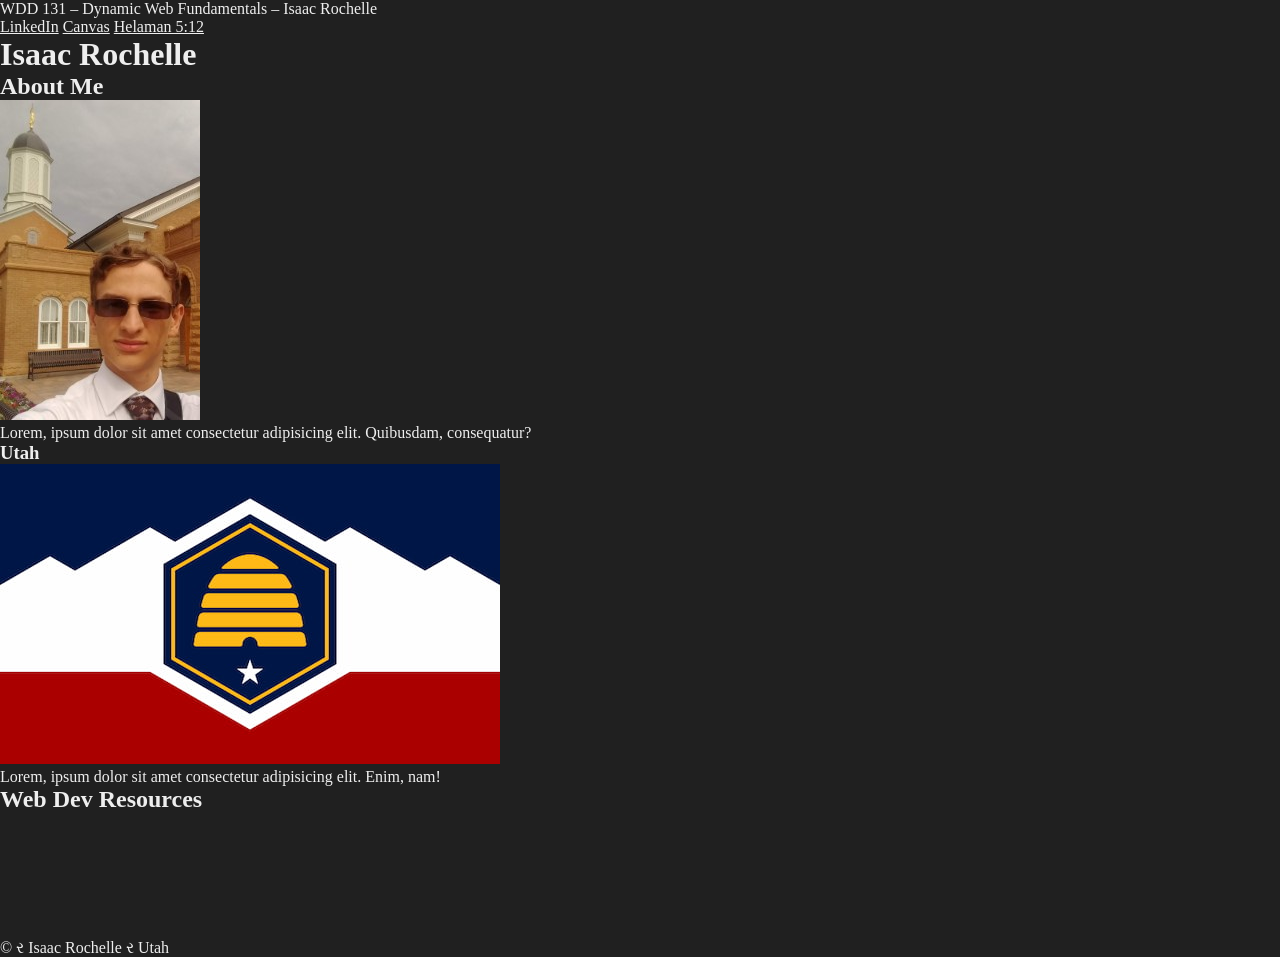
==== index.html @ 00d396fb "fixes" ====
<!DOCTYPE html>
<html lang="en-US">

<head>
    <meta charset="utf-8">
    <meta name="viewport" content="width=device-width,initial-scale=1.0">
    <span id="course-title">WDD 131 – Dynamic Web Fundamentals – Isaac Rochelle</span>
    <title>WDD 131 – Dynamic Web Fundamentals – Isaac Rochelle</title>
    <meta name="description" content="About Me - WDD 131 – Dynamic Web Fundamentals – Isaac Rochelle">
    <meta name="author" content="Isaac Rochelle">
    <link rel="stylesheet" href="styles/base.css">
    <link rel="preconnect" href="https://fonts.googleapis.com">
    <link rel="preconnect" href="https://fonts.gstatic.com" crossorigin>
    <link href="https://fonts.googleapis.com/css2?family=Bebas+Neue&display=swap" rel="stylesheet">
    <link href="https://fonts.googleapis.com/css2?family=Open+Sans&display=swap" rel="stylesheet">
</head>

<body>
    <header>
        <span></span>
        <nav>
            <a href="https://www.linkedin.com/">LinkedIn</a>
            <a href="https://byupw.instructure.com/">Canvas</a>
            <a href="https://www.churchofjesuschrist.org/study/scriptures/bofm/hel/5?lang=eng">Helaman 5:12</a>
            <a href=""></a>
        </nav>
    </header>
    <main>
       <h1>Isaac Rochelle</h1>
       <section class="card">
            <h2>About Me</h2>
            <img src="images/profile.jpg" alt="profile pictures">
            <p>Lorem, ipsum dolor sit amet consectetur adipisicing elit. Quibusdam, consequatur?</p>
            <h3>Utah</h3>
            <img src="images/utah_flag.jpg" alt="utah flag">
            <p>Lorem, ipsum dolor sit amet consectetur adipisicing elit. Enim, nam!</p>
       </section>
       <section class="card">
            <h2>Web Dev Resources</h2>
            <nav>
                <ul>
                    <li><a href=""></a></li>
                    <li><a href=""></a></li>
                    <li><a href=""></a></li>
                    <li><a href=""></a></li>
                    <li><a href=""></a></li>
                    <li><a href=""></a></li>
                    <li><a href=""></a></li>
                </ul>
            </nav>
       </section>
    </main>
    <footer>
        <p>
            &copy;<span id="year"></span> &#2736; <span id="author">Isaac Rochelle</span> &#2736; Utah
        </p>
        <p id="lastModified"></p>
    </footer>
</body>

</html>
---- styles/base.css ----
:root{
    --pass: #000;
}


* {
    margin: 0;
    padding: 0;
    box-sizing: border-box;
    background-color: #202020;
    color: #eee;
}
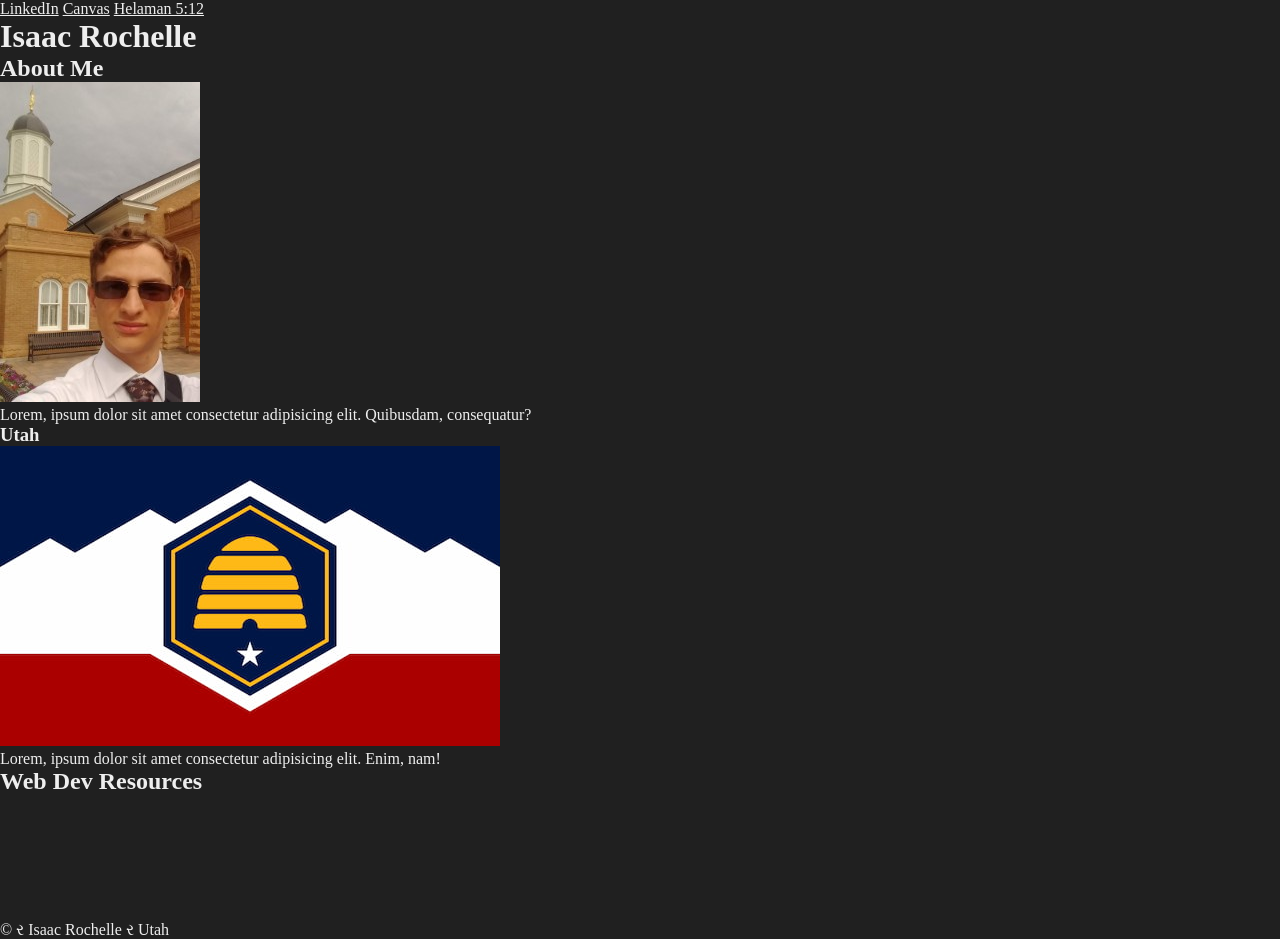
==== commit aea3df0b: "?" ====
--- a/index.html
+++ b/index.html
@@ -4,7 +4,6 @@
 <head>
     <meta charset="utf-8">
     <meta name="viewport" content="width=device-width,initial-scale=1.0">
-    <span id="course-title">WDD 131 – Dynamic Web Fundamentals – Isaac Rochelle</span>
     <title>WDD 131 – Dynamic Web Fundamentals – Isaac Rochelle</title>
     <meta name="description" content="About Me - WDD 131 – Dynamic Web Fundamentals – Isaac Rochelle">
     <meta name="author" content="Isaac Rochelle">
@@ -13,6 +12,7 @@
     <link rel="preconnect" href="https://fonts.gstatic.com" crossorigin>
     <link href="https://fonts.googleapis.com/css2?family=Bebas+Neue&display=swap" rel="stylesheet">
     <link href="https://fonts.googleapis.com/css2?family=Open+Sans&display=swap" rel="stylesheet">
+    <!-- <span id="course-title">WDD 131 – Dynamic Web Fundamentals – Isaac Rochelle</span> -->
 </head>
 
 <body>
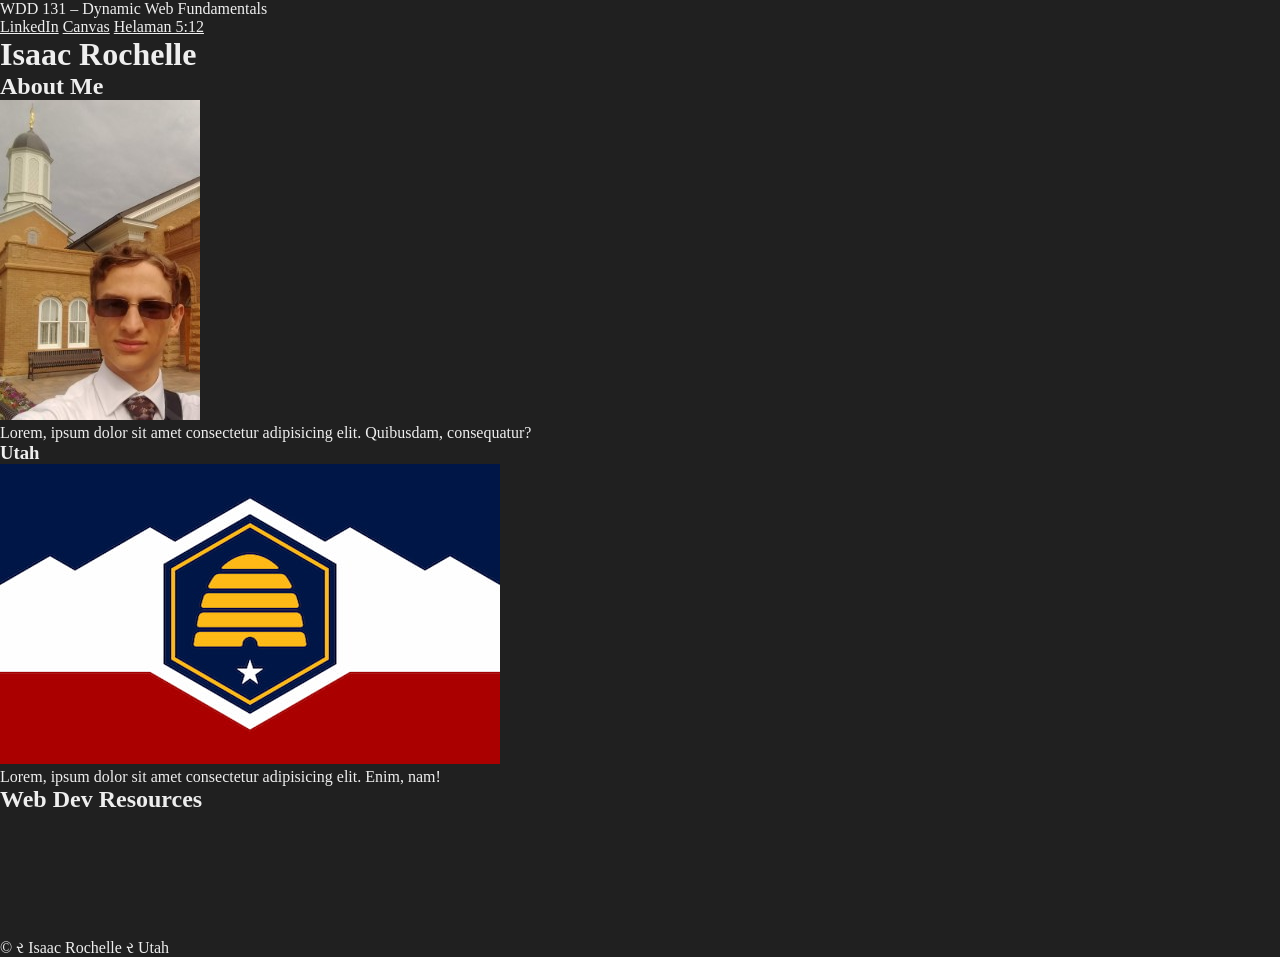
==== commit 96682132: "tittle fix" ====
--- a/index.html
+++ b/index.html
@@ -12,12 +12,11 @@
     <link rel="preconnect" href="https://fonts.gstatic.com" crossorigin>
     <link href="https://fonts.googleapis.com/css2?family=Bebas+Neue&display=swap" rel="stylesheet">
     <link href="https://fonts.googleapis.com/css2?family=Open+Sans&display=swap" rel="stylesheet">
-    <!-- <span id="course-title">WDD 131 – Dynamic Web Fundamentals – Isaac Rochelle</span> -->
 </head>
 
 <body>
     <header>
-        <span></span>
+        <span id="course-title">WDD 131 – Dynamic Web Fundamentals</span>
         <nav>
             <a href="https://www.linkedin.com/">LinkedIn</a>
             <a href="https://byupw.instructure.com/">Canvas</a>
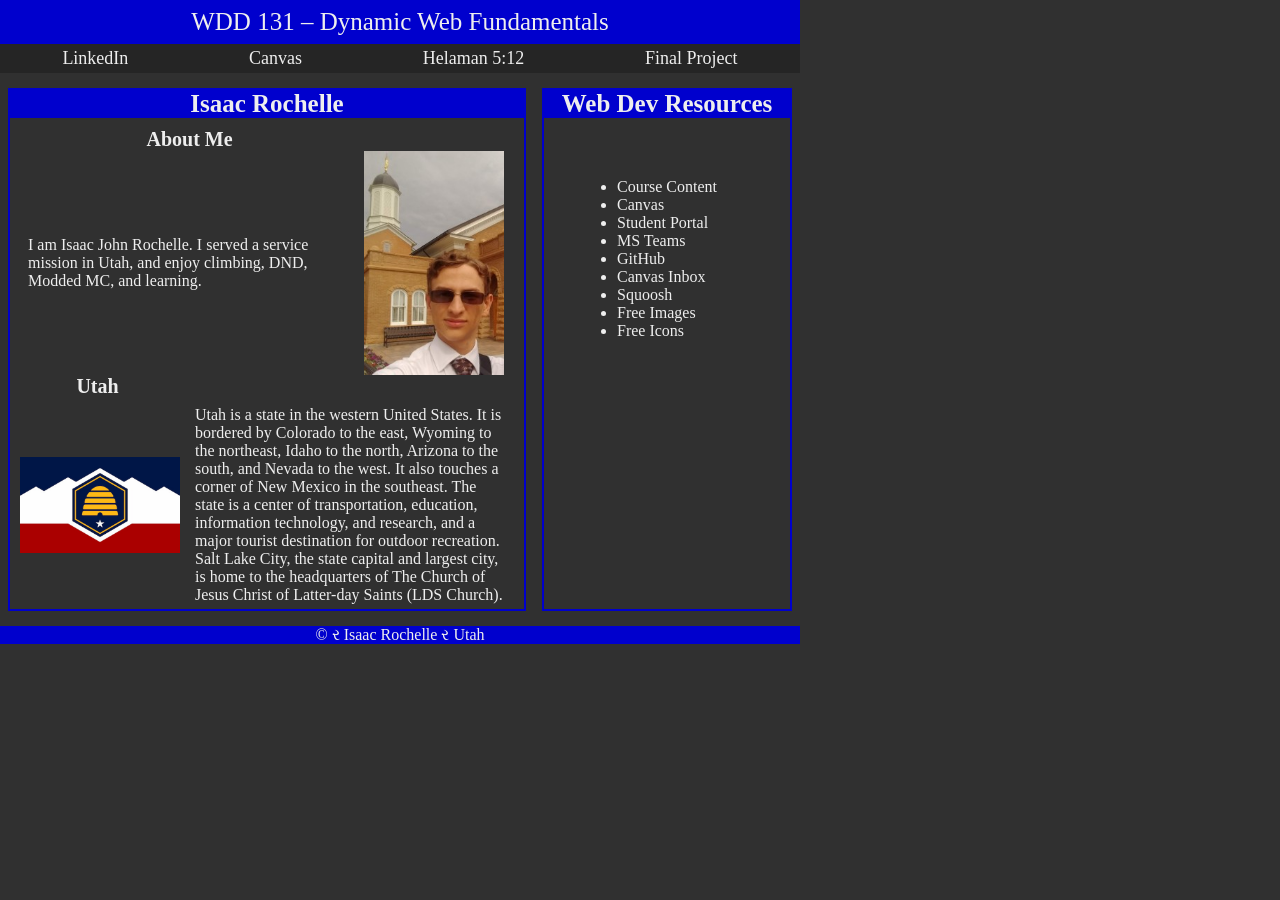
==== commit 20da030e: "all but javascript" ====
--- a/index.html
+++ b/index.html
@@ -8,6 +8,7 @@
     <meta name="description" content="About Me - WDD 131 – Dynamic Web Fundamentals – Isaac Rochelle">
     <meta name="author" content="Isaac Rochelle">
     <link rel="stylesheet" href="styles/base.css">
+    <script src="scripts/getdates.js" defer></script>
     <link rel="preconnect" href="https://fonts.googleapis.com">
     <link rel="preconnect" href="https://fonts.gstatic.com" crossorigin>
     <link href="https://fonts.googleapis.com/css2?family=Bebas+Neue&display=swap" rel="stylesheet">
@@ -21,30 +22,44 @@
             <a href="https://www.linkedin.com/">LinkedIn</a>
             <a href="https://byupw.instructure.com/">Canvas</a>
             <a href="https://www.churchofjesuschrist.org/study/scriptures/bofm/hel/5?lang=eng">Helaman 5:12</a>
-            <a href=""></a>
+            <a href="">Final Project</a>
         </nav>
     </header>
     <main>
-       <h1>Isaac Rochelle</h1>
-       <section class="card">
-            <h2>About Me</h2>
-            <img src="images/profile.jpg" alt="profile pictures">
-            <p>Lorem, ipsum dolor sit amet consectetur adipisicing elit. Quibusdam, consequatur?</p>
-            <h3>Utah</h3>
-            <img src="images/utah_flag.jpg" alt="utah flag">
-            <p>Lorem, ipsum dolor sit amet consectetur adipisicing elit. Enim, nam!</p>
+        <section class="card about">
+            <h1>Isaac Rochelle</h1>
+            <section class="row r1">
+                <h2>About Me</h2>
+                <img class="img1" src="images/profile.jpg" alt="profile pictures">
+                <p>I am Isaac John Rochelle. I served a service mission in Utah,
+                    and enjoy climbing, DND, Modded MC, and learning.</p>
+            </section>
+            <section class="row r2">
+                <h2>Utah</h2>
+                <img class="img2" src="images/utah_flag.jpg" alt="utah flag">
+                <p>Utah is a state in the western United States. It is bordered by Colorado
+                    to the east, Wyoming to the northeast, Idaho to the north, Arizona to
+                    the south, and Nevada to the west. It also touches a corner of New
+                    Mexico in the southeast. The state is a center of transportation,
+                    education, information technology, and research, and a major tourist
+                    destination for outdoor recreation. Salt Lake City, the state capital
+                    and largest city, is home to the headquarters of The Church of Jesus
+                    Christ of Latter-day Saints (LDS Church).</p>
+            </section>
        </section>
-       <section class="card">
-            <h2>Web Dev Resources</h2>
+       <section class="card aside">
+            <h1>Web Dev Resources</h1>
             <nav>
                 <ul>
-                    <li><a href=""></a></li>
-                    <li><a href=""></a></li>
-                    <li><a href=""></a></li>
-                    <li><a href=""></a></li>
-                    <li><a href=""></a></li>
-                    <li><a href=""></a></li>
-                    <li><a href=""></a></li>
+                    <li><a href="https://byui-cse.github.io/wdd131-ww-course/week01/">Course Content</a></li>
+                    <li><a href="https://byupw.instructure.com/">Canvas</a></li>
+                    <li><a href="https://portal.byupathway.edu/CMCPortal/secure/student/stuportal.aspx">Student Portal</a></li>
+                    <li><a href="https://teams.microsoft.com/v2/">MS Teams</a></li>
+                    <li><a href="https://github.com/littleRock0">GitHub</a></li>
+                    <li><a href="https://byupw.instructure.com/conversations#filter=type=inbox">Canvas Inbox</a></li>
+                    <li><a href="https://squoosh.app/">Squoosh</a></li>
+                    <li><a href="https://commons.wikimedia.org/w/index.php?search=&title=Special%3AMediaSearch&type=image&haslicense=unrestricted">Free Images</a></li>
+                    <li><a href="https://www.iconfinder.com/search?price=free&license=gte__3">Free Icons</a></li>
                 </ul>
             </nav>
        </section>
--- a/styles/base.css
+++ b/styles/base.css
@@ -2,11 +2,143 @@
     --pass: #000;
 }
 
+nav a:hover {
+    color: green;
+}
+
+header {
+    text-align: center;
+    background-color: mediumblue;
+    padding-top: 8px;
+}
+
+header nav {
+    margin-top: 8px;
+}
+
+header nav, header nav * {
+    background-color: #252525;
+    font-size: 18px;
+    padding: 2px;
+}
+
+#course-title {
+    background-color: mediumblue;
+    font-size: 25px;
+    width: 900px;
+}
+
+a {
+    text-decoration: none;
+}
+
+nav {
+    display: flex;
+    justify-content: space-around;
+}
 
 * {
     margin: 0;
     padding: 0;
     box-sizing: border-box;
-    background-color: #202020;
+    background-color: #303030;
     color: #eee;
+}
+
+main {
+    display: flex;
+    box-sizing: border-box;
+}
+
+.card {
+    border: 2px;
+    border-style: solid;
+    border-color: mediumblue;
+    box-sizing: border-box;
+    margin: 15px 8px;
+    min-width: 250px;
+}
+
+.row {
+    display: grid;
+}
+
+.r1 {
+    grid-template-rows: 1 3;
+    align-items: center;
+    margin: 5px;
+}
+
+.r2 {
+    grid-template-rows: 1 3;
+    margin: 5px;
+    align-items: center;
+}
+
+.aside nav {
+    align-content: center;
+    padding-top: 60px;
+}
+
+body {
+    max-width: 800px;
+}
+
+h1 {
+    background-color: mediumblue;
+    text-align: center;
+    font-size: 25px;
+}
+
+h2 {
+    text-align: center;
+    text-decoration: solid;
+    font-size: 20px;
+    grid-column: 1 4;
+    grid-row: 1;
+    justify-self: center;
+}
+
+.img1 {
+    max-height: 14rem;
+    grid-column: 3;
+    grid-row: 2;
+    margin-right: 15px;
+}
+
+.r1 p {
+    grid-row: 2;
+    grid-column: 1 2;
+    margin: 0 12px;
+    padding-left: 1px;
+}
+
+.r1 h2 {
+    margin-top : 5px;
+}
+
+.img2 {
+    max-height: 6rem;
+    grid-row: 2;
+    margin-left: 5px;
+}
+
+.r2 p {
+    grid-row: 2;
+    grid-column: 2 3;
+    margin: 0 15px;
+}
+
+.r2 h2 {
+    margin-top: -5px;
+    margin-bottom: 8px;
+}
+
+footer {
+    text-align: center;
+    background-color: mediumblue;
+}
+
+footer * {
+    background-color: mediumblue;
 }
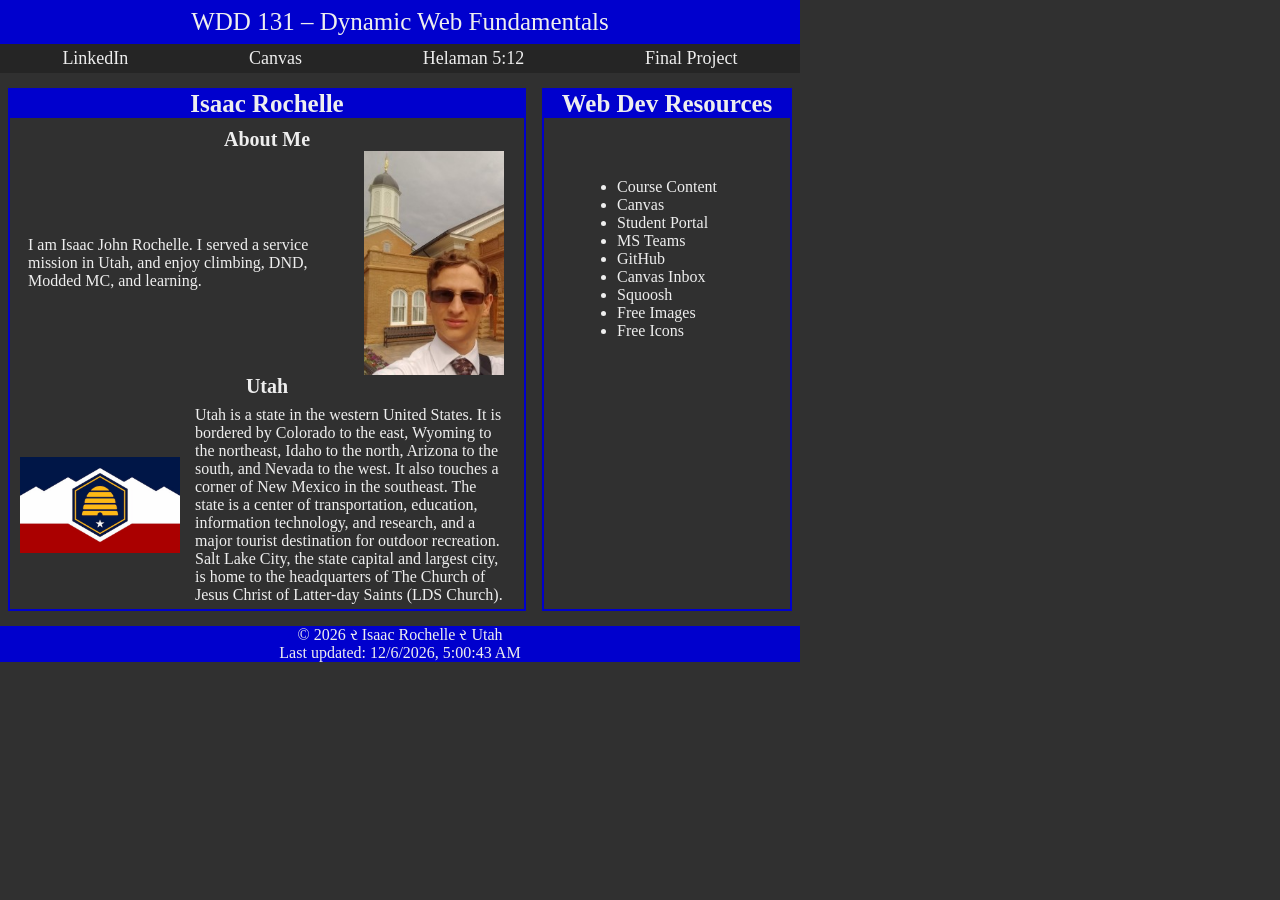
==== commit 142e0cfe: "old updated and temples html  done?" ====
--- a/index.html
+++ b/index.html
@@ -66,7 +66,7 @@
     </main>
     <footer>
         <p>
-            &copy;<span id="year"></span> &#2736; <span id="author">Isaac Rochelle</span> &#2736; Utah
+            &copy;<span id="year"></span> &#2736; <span id="author"></span> &#2736; Utah
         </p>
         <p id="lastModified"></p>
     </footer>
--- a/styles/base.css
+++ b/styles/base.css
@@ -64,13 +64,11 @@
 }
 
 .r1 {
-    grid-template-rows: 1 3;
     align-items: center;
     margin: 5px;
 }
 
 .r2 {
-    grid-template-rows: 1 3;
     margin: 5px;
     align-items: center;
 }
@@ -84,9 +82,28 @@
     max-width: 800px;
 }
 
+section h1, aside h1, article h1, nav h1 {
+  font-size: 25px;
+}
+
+section h1,
+article h1,
+aside h1,
+nav h1 {
+  font-size: 25px;
+}
+
+* h1 {
+  font-size: 25px;
+}
+
 h1 {
     background-color: mediumblue;
     text-align: center;
+    font-size: 25px;
+}
+
+.card h1, .aside h1, .about h1 {
     font-size: 25px;
 }
 
@@ -94,7 +111,7 @@
     text-align: center;
     text-decoration: solid;
     font-size: 20px;
-    grid-column: 1 4;
+    grid-column: 1 / 4;
     grid-row: 1;
     justify-self: center;
 }
@@ -108,13 +125,13 @@
 
 .r1 p {
     grid-row: 2;
-    grid-column: 1 2;
+    grid-column: 1 / 2;
     margin: 0 12px;
     padding-left: 1px;
 }
 
 .r1 h2 {
-    margin-top : 5px;
+    margin-top: 5px;
 }
 
 .img2 {
@@ -125,7 +142,7 @@
 
 .r2 p {
     grid-row: 2;
-    grid-column: 2 3;
+    grid-column: 2 / 3;
     margin: 0 15px;
 }
 
